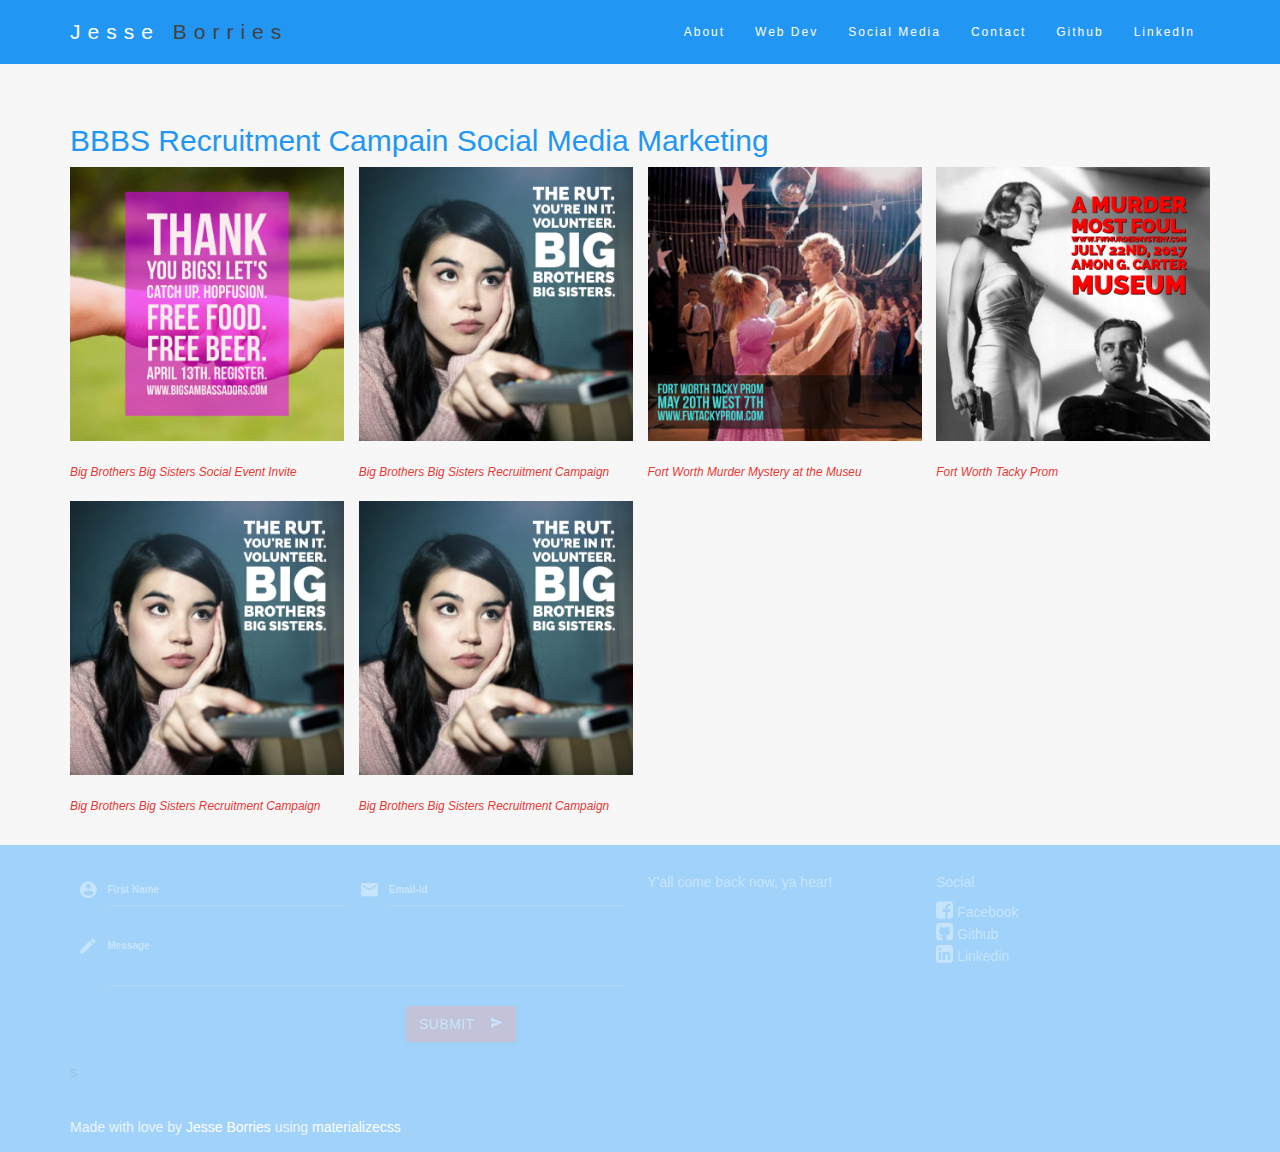
==== www/bbbs-recruit.html @ a1331c25 "sixth commit" ====
<!DOCTYPE html>
<html>
<head>
    <meta http-equiv="Content-Type" content="text/html; charset=UTF-8"/>
    <meta name="viewport" content="width=device-width, initial-scale=1, maximum-scale=1.0, user-scalable=no"/>
    <meta name="theme-color" content="#2196F3">
    <title>Howdy Y'all!</title>

    <!-- CSS  -->
    <link href="min/plugin-min.css" type="text/css" rel="stylesheet">
    <link href="min/custom-min.css" type="text/css" rel="stylesheet" >
    <link href="css/bootstrap.min.css" rel="stylesheet">
    <!--JQuery-->
       <script src="https://ajax.googleapis.com/ajax/libs/jquery/3.1.1/jquery.min.js"></script>

       <script src="https://ajax.googleapis.com/ajax/libs/jquery/2.2.4/jquery.min.js"></script>

       <script src="js/jquery.js"></script>

       <!-- Bootstrap Core JavaScript -->
       <script src="js/bootstrap.js"></script>
       <script src="js/bootstrap.min.js"></script>
       <script src="min/plugin-min.js"></script>
       <script src="min/custom-min.js"></script>


       <script>

              $(window).on("load",function() {
                function fade(pageLoad) {
                  var windowTop=$(window).scrollTop(), windowBottom=windowTop+$(window).innerHeight();
                  var min=0.3, max=1.0, threshold=0.02;

                  $(".fade").each(function() {
                    /* Check the location of each desired element */
                    var objectHeight=$(this).outerHeight(), objectTop=$(this).offset().top, objectBottom=$(this).offset().top+objectHeight;

                    /* Fade element in/out based on its visible percentage */
                    if (objectTop < windowTop) {
                      if (objectBottom > windowTop) {$(this).fadeTo(0,min+((max-min)*((objectBottom-windowTop)/objectHeight)));}
                      else if ($(this).css("opacity")>=min+threshold || pageLoad) {$(this).fadeTo(0,min);}
                    } else if (objectBottom > windowBottom) {
                      if (objectTop < windowBottom) {$(this).fadeTo(0,min+((max-min)*((windowBottom-objectTop)/objectHeight)));}
                      else if ($(this).css("opacity")>=min+threshold || pageLoad) {$(this).fadeTo(0,min);}
                    } else if ($(this).css("opacity")<=max-threshold || pageLoad) {$(this).fadeTo(0,max);}
                  });
                } fade(true); //fade elements on page-load
                $(window).scroll(function(){fade(false);}); //fade elements on scroll
              });

          </script>



</head>
<body id="top" class="scrollspy">

<!-- Pre Loader -->
<div id="loader-wrapper">
    <div id="loader"></div>

    <div class="loader-section section-left"></div>
    <div class="loader-section section-right"></div>

</div>

<!--Navigation-->
 <div class="navbar-fixed">
    <nav id="nav_f" class="default_color" role="navigation">
        <div class="container">
            <div class="nav-wrapper">
            <a href="#" id="logo-container" class="brand-logo">Jesse <span style="color:#424243;">Borries</span></a>
                <ul class="right hide-on-med-and-down">
                    <li><a href="#intro">About</a></li>
                    <li><a href="#work">Web Dev</a></li>
                    <li><a href="#team">Social Media</a></li>
                    <li><a href="#contact">Contact</a></li>
                    <li><a href="https://github.com/jborries" target="_blank">Github</a></li>
                    <li><a href="https://linkedin.com/in/jesse-borries" target="_blank">LinkedIn</a>
                </ul>
                <ul id="nav-mobile" class="side-nav">
                    <li><a href="#intro">About</a></li>
                    <li><a href="#work">Web Dev</a></li>
                    <li><a href="#team">Social Media</a></li>
                    <li><a href="#contact">Contact</a></li>
                    <li><a href="https://github.com/jborries" target="_blank">Github</a></li>
                    <li><a href="https://linkedin.com/in/jesse-borries" target="_blank">LinkedIn</a>
                </ul>
            <a href="#" data-activates="nav-mobile" class="button-collapse"><i class="mdi-navigation-menu"></i></a>
            </div>
        </div>
    </nav>
</div>

<body>
    <div class="section scrollspy" id="team">
        <div class="container">
            <h2 class="header text_b fade"> BBBS Recruitment Campain Social Media Marketing </h2>
            <div class="row">
                <div class="col s12 m3 fade">
                        <div class="waves-effect waves-block waves-light fade">
                            <img class="activator" src="img/bbbs9.jpg" style="max-width: 100%; max-height:100%;">
                        </div>
                        <div class="card-content">
                            <span class="card-title activator grey-text text-darken-4 fade"><br/>
                                <small><em><a class="red-text text-darken-1 fade" href="#">Big Brothers Big Sisters Social Event Invite</a></em></small>
                            </span>
                        </div>
                </div>

                <div class="col s12 m3 fade">
                            <div class="waves-effect waves-block waves-light fade">
                            <img class="activator" src="img/bbbs7.jpg" style="max-width:100%; max-height:100%;">
                        </div>
                        <div class="card-content">
                            <span class="card-title activator grey-text text-darken-4 fade"><br/>
                                <small><em><a class="red-text text-darken-1" href="http://www.bbbstx.org">Big Brothers Big Sisters Recruitment Campaign</a></em></small>
                            </span>
                        </div>
                </div>

                <div class="col s12 m3 fade">
                        <div class="waves-effect waves-block waves-light fade">
                           <img class="activator" src="img/PromInvite.jpg" style="max-width:100%; max-height:100%;">
                        </div>
                        <div class="card-content">
                            <span class="card-title activator grey-text text-darken-4 fade"><br>
                                <small><em><a class="red-text text-darken-1" href="https://www.fwmurdermystery.com">Fort Worth Murder Mystery at the Museu </a></em></small></span>
                        </div>
                </div>

                <div class="col s12 m3 fade">

                        <div class="waves-effect waves-block waves-light fade">
                            <img class="activator" src="img/2.jpg" style="max-width:100%; max-height:100%;">
                        </div>
                        <div class="card-content">
                            <span class="card-title activator grey-text text-darken-4 fade"><br/>
                                <small><em><a class="red-text text-darken-1" href="https://www.fortworthtackyprom.com">Fort Worth Tacky Prom </a></em></small></span>
                        </div>

                </div>
            </div>

        <div class="row">
            <div class="col s12 m3 fade">
                        <div class="waves-effect waves-block waves-light fade">
                        <img class="activator" src="img/bbbs7.jpg" style="max-width:100%; max-height:100%;">
                    </div>
                    <div class="card-content">
                        <span class="card-title activator grey-text text-darken-4 fade"><br/>
                            <small><em><a class="red-text text-darken-1" href="http://www.bbbstx.org">Big Brothers Big Sisters Recruitment Campaign</a></em></small>
                        </span>
                    </div>
            </div>

            <div class="col s12 m3 fade">
                        <div class="waves-effect waves-block waves-light fade">
                        <img class="activator" src="img/bbbs7.jpg" style="max-width:100%; max-height:100%;">
                    </div>
                    <div class="card-content">
                        <span class="card-title activator grey-text text-darken-4 fade"><br/>
                            <small><em><a class="red-text text-darken-1" href="http://www.bbbstx.org">Big Brothers Big Sisters Recruitment Campaign</a></em></small>
                        </span>
                    </div>
                </div>
            </div>
        </div>
    </div>


    <!--Footer-->
    <footer id="contact" class="page-footer default_color scrollspy fade">
        <div class="container fade">
            <div class="row">
                <div class="col l6 s12">
                    <!--PHP Contact Form-->
                    <form class="col s12" action="contact.php" method="post">
                        <div class="row">
                            <div class="input-field col s6">
                                <i class="mdi-action-account-circle prefix white-text"></i>
                                <input id="icon_prefix" name="name" type="text" class="validate white-text">
                                <label for="icon_prefix" class="white-text">First Name</label>
                            </div>
                            <div class="input-field col s6">
                                <i class="mdi-communication-email prefix white-text"></i>
                                <input id="icon_email" name="email" type="email" class="validate white-text">
                                <label for="icon_email" class="white-text">Email-id</label>
                            </div>
                            <div class="input-field col s12">
                                <i class="mdi-editor-mode-edit prefix white-text"></i>
                                <textarea id="icon_prefix2" name="message" class="materialize-textarea white-text"></textarea>
                                <label for="icon_prefix2" class="white-text">Message</label>
                            </div>
                            <div class="col offset-s7 s5">
                                <button class="btn waves-effect waves-light red darken-1" type="submit">Submit
                                    <i class="mdi-content-send right white-text"></i>
                                </button>
                            </div>
                        </div>
                    </form>
                    <!--End PHP Contact Form-->s
                </div>
                <div class="col l3 s12">
                    <h5 class="white-text"> Y'all come back now, ya hear!</h5>
                    <ul>
                        <li><a class="white-text" href=""></a></li>
                    </ul>
                </div>
                <div class="col l3 s12">
                    <h5 class="white-text">Social</h5>
                    <ul>
                                          <li>
                            <a class="white-text" href="https://www.facebook.com/public/jesse-borries">
                                <i class="small fa fa-facebook-square white-text"></i> Facebook
                            </a>
                        </li>
                        <li>
                            <a class="white-text" href="https://github.com/jborries">
                                <i class="small fa fa-github-square white-text"></i> Github
                            </a>
                        </li>
                        <li>
                            <a class="white-text" href="https://www.linkedin.com/in/jesse-borries">
                                <i class="small fa fa-linkedin-square white-text"></i> Linkedin
                            </a>
                        </li>
                    </ul>
                </div>
            </div>
        </div>
        <div class="footer-copyright default_color">
            <div class="container">
                Made with love by <a class="white-text" href="">Jesse Borries</a> using <a class="white-text" href="http://materializecss.com/">materializecss</a>
            </div>
        </div>
    </footer>


        <!--  Scripts-->
        <!-- jQuery -->
        <script src="js/jquery.js"></script>

        <!-- Bootstrap Core JavaScript -->
        <script src="js/bootstrap.min.js"></script>
        <script>
            $('.carousel').carousel({
                interval: 4000 //changes the speed
            })
        </script>


        </body>
    </html>
---- www/min/custom-min.css ----
.default_color{background-color:#2196F3 !important}.default_color_text{color:#2196F3 !important}.icon-block{padding:0
15px}#intro,#work,#team{padding-top:4rem}#index-banner{min-height:632px;max-height:864px;position:relative;background-color:#2196F3}#nav_f{box-shadow:none !important;-webkit-box-shadow:none !important}.text_h{padding:15% 0;font-size:6.0em;font-weight:100;color:white}.brand-logo{position:absolute;color:#fff;display:inline-block;font-size:2.1rem;font-style:normal;font-weight:100;padding:0;letter-spacing:7px}.text_h2{font-weight:100;margin-bottom:4%;line-height:4.5rem}.span_h2{font-weight:300;color:#2196F3}.text_b{color:#2196F3}.in{font-weight:400 !important;font-style:normal !important}.promo
i{color:#2196F3;font-size:7rem;display:block}.card-content
a{color:#2196F3}.card-content a:hover{color:#2196F3}#work,#team{background:rgb(247,247,247)}.text_pink{color:#EF9A9A}nav ul
a{font-size:1.2rem;color:#FFF;letter-spacing:2px;display:block;font-weight:300;padding:0px
15px}.cd-headline.type .cd-words-wrapper{vertical-align:top;overflow:hidden}.cd-headline.type .cd-words-wrapper::after{content:'';position:absolute;right:0;top:50%;bottom:auto;-webkit-transform:translateY(-50%);-moz-transform:translateY(-50%);-ms-transform:translateY(-50%);-o-transform:translateY(-50%);transform:translateY(-50%);height:90%;width:1px;background-color:#aebcb9}.cd-headline.type .cd-words-wrapper.waiting::after{-webkit-animation:cd-pulse 1s infinite;-moz-animation:cd-pulse 1s infinite;animation:cd-pulse 1s infinite}.cd-headline.type .cd-words-wrapper.selected{background-color:#424243}.cd-headline.type .cd-words-wrapper.selected::after{visibility:hidden}.cd-headline.type .cd-words-wrapper.selected
b{color:#2196F3}.cd-headline.type
b{visibility:hidden}.cd-headline.type b.is-visible{visibility:visible}.cd-headline.type
i{position:absolute;visibility:hidden}.cd-headline.type
i.in{position:relative;visibility:visible}@-webkit-keyframes cd-pulse{0%{-webkit-transform:translateY(-50%) scale(1);opacity:1}40%{-webkit-transform:translateY(-50%) scale(0.9);opacity:0}100%{-webkit-transform:translateY(-50%) scale(0);opacity:0}}@-moz-keyframes cd-pulse{0%{-moz-transform:translateY(-50%) scale(1);opacity:1}40%{-moz-transform:translateY(-50%) scale(0.9);opacity:0}100%{-moz-transform:translateY(-50%) scale(0);opacity:0}}@keyframes cd-pulse{0%{-webkit-transform:translateY(-50%) scale(1);-moz-transform:translateY(-50%) scale(1);-ms-transform:translateY(-50%) scale(1);-o-transform:translateY(-50%) scale(1);transform:translateY(-50%) scale(1);opacity:1}40%{-webkit-transform:translateY(-50%) scale(0.9);-moz-transform:translateY(-50%) scale(0.9);-ms-transform:translateY(-50%) scale(0.9);-o-transform:translateY(-50%) scale(0.9);transform:translateY(-50%) scale(0.9);opacity:0}100%{-webkit-transform:translateY(-50%) scale(0);-moz-transform:translateY(-50%) scale(0);-ms-transform:translateY(-50%) scale(0);-o-transform:translateY(-50%) scale(0);transform:translateY(-50%) scale(0);opacity:0}}#preloader{position:fixed;top:0;left:0;right:0;bottom:0;background-color:#fff;z-index:1200}#status{width:200px;height:200px;position:absolute;left:50%;top:50%;background-image:url(/img/status.gif);background-repeat:no-repeat;background-position:center;margin:-100px 0 0 -100px}@media only screen and (max-width: 480px){.text_h{padding:4% 0;font-size:5em;font-weight:100;color:white}}input,textarea{border-bottom:1px solid #fff}nav a.button-collapse{left:-25px}.card-avatar .waves-effect{text-align:center;margin-top:20px}.card-avatar
img{height:150px;width:150px;border-radius:75px}.card-avatar .card-content{text-align:center}.card .card-content
p{margin:15px
0px}.card-avatar .card-content
i{font-size:1.5rem}.card-avatar .card-content .card-title{line-height:30px !important}.parallax-container{max-height:1000px}footer.page-footer{margin-top:0px !important}
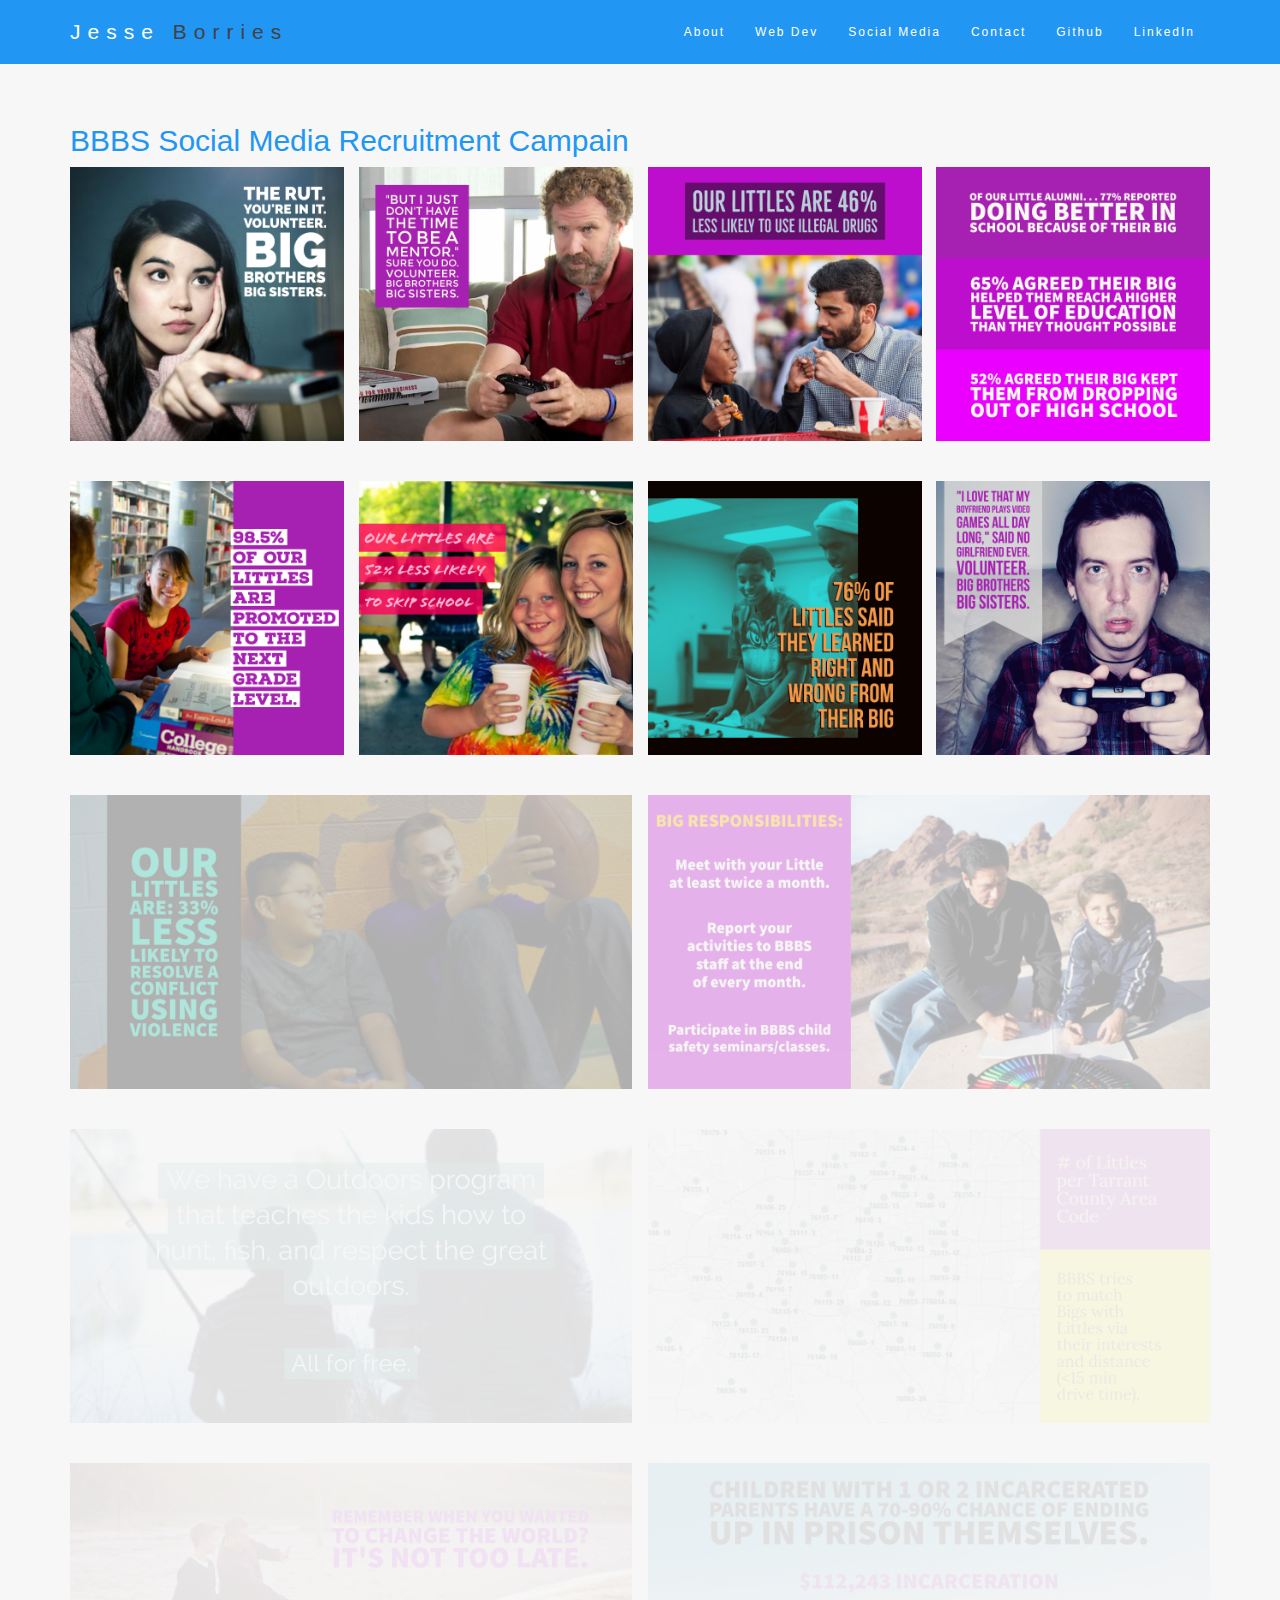
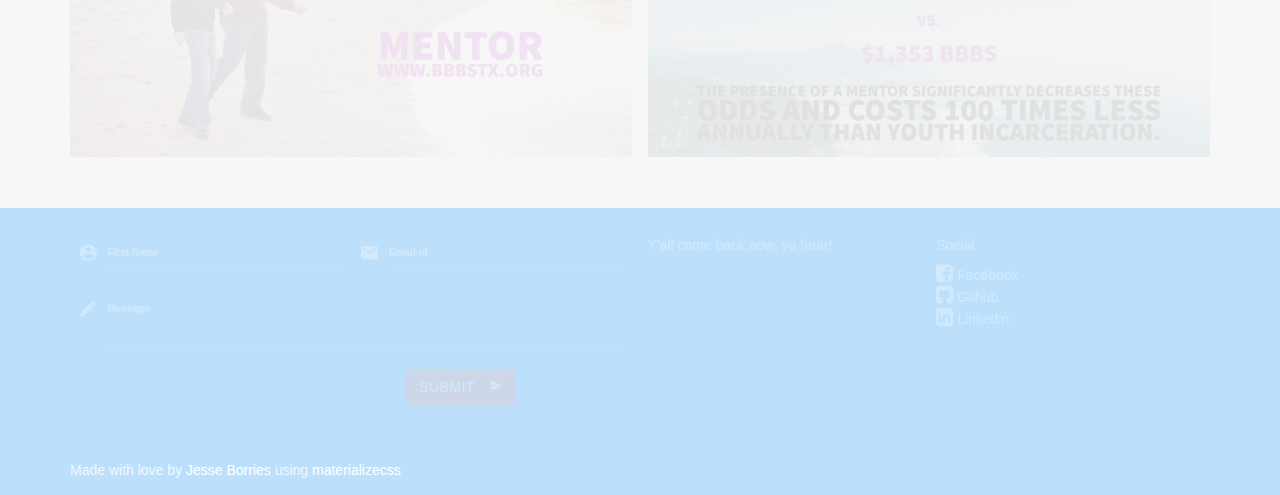
==== commit 80c6bee7: "seventh commit" ====
--- a/www/bbbs-recruit.html
+++ b/www/bbbs-recruit.html
@@ -1,169 +1,259 @@
 <!DOCTYPE html>
 <html>
+
 <head>
-    <meta http-equiv="Content-Type" content="text/html; charset=UTF-8"/>
-    <meta name="viewport" content="width=device-width, initial-scale=1, maximum-scale=1.0, user-scalable=no"/>
+    <meta http-equiv="Content-Type" content="text/html; charset=UTF-8" />
+    <meta name="viewport" content="width=device-width, initial-scale=1, maximum-scale=1.0, user-scalable=no" />
     <meta name="theme-color" content="#2196F3">
     <title>Howdy Y'all!</title>
 
     <!-- CSS  -->
     <link href="min/plugin-min.css" type="text/css" rel="stylesheet">
-    <link href="min/custom-min.css" type="text/css" rel="stylesheet" >
+    <link href="min/custom-min.css" type="text/css" rel="stylesheet">
     <link href="css/bootstrap.min.css" rel="stylesheet">
     <!--JQuery-->
-       <script src="https://ajax.googleapis.com/ajax/libs/jquery/3.1.1/jquery.min.js"></script>
-
-       <script src="https://ajax.googleapis.com/ajax/libs/jquery/2.2.4/jquery.min.js"></script>
-
-       <script src="js/jquery.js"></script>
-
-       <!-- Bootstrap Core JavaScript -->
-       <script src="js/bootstrap.js"></script>
-       <script src="js/bootstrap.min.js"></script>
-       <script src="min/plugin-min.js"></script>
-       <script src="min/custom-min.js"></script>
-
-
-       <script>
-
-              $(window).on("load",function() {
-                function fade(pageLoad) {
-                  var windowTop=$(window).scrollTop(), windowBottom=windowTop+$(window).innerHeight();
-                  var min=0.3, max=1.0, threshold=0.02;
-
-                  $(".fade").each(function() {
+    <script src="https://ajax.googleapis.com/ajax/libs/jquery/3.1.1/jquery.min.js"></script>
+
+    <script src="https://ajax.googleapis.com/ajax/libs/jquery/2.2.4/jquery.min.js"></script>
+
+    <script src="js/jquery.js"></script>
+
+    <!-- Bootstrap Core JavaScript -->
+    <script src="js/bootstrap.js"></script>
+    <script src="js/bootstrap.min.js"></script>
+    <script src="min/plugin-min.js"></script>
+    <script src="min/custom-min.js"></script>
+
+
+    <script>
+        $(window).on("load", function() {
+            function fade(pageLoad) {
+                var windowTop = $(window).scrollTop(),
+                    windowBottom = windowTop + $(window).innerHeight();
+                var min = 0.3,
+                    max = 1.0,
+                    threshold = 0.02;
+
+                $(".fade").each(function() {
                     /* Check the location of each desired element */
-                    var objectHeight=$(this).outerHeight(), objectTop=$(this).offset().top, objectBottom=$(this).offset().top+objectHeight;
+                    var objectHeight = $(this).outerHeight(),
+                        objectTop = $(this).offset().top,
+                        objectBottom = $(this).offset().top + objectHeight;
 
                     /* Fade element in/out based on its visible percentage */
                     if (objectTop < windowTop) {
-                      if (objectBottom > windowTop) {$(this).fadeTo(0,min+((max-min)*((objectBottom-windowTop)/objectHeight)));}
-                      else if ($(this).css("opacity")>=min+threshold || pageLoad) {$(this).fadeTo(0,min);}
+                        if (objectBottom > windowTop) {
+                            $(this).fadeTo(0, min + ((max - min) * ((objectBottom - windowTop) / objectHeight)));
+                        } else if ($(this).css("opacity") >= min + threshold || pageLoad) {
+                            $(this).fadeTo(0, min);
+                        }
                     } else if (objectBottom > windowBottom) {
-                      if (objectTop < windowBottom) {$(this).fadeTo(0,min+((max-min)*((windowBottom-objectTop)/objectHeight)));}
-                      else if ($(this).css("opacity")>=min+threshold || pageLoad) {$(this).fadeTo(0,min);}
-                    } else if ($(this).css("opacity")<=max-threshold || pageLoad) {$(this).fadeTo(0,max);}
-                  });
-                } fade(true); //fade elements on page-load
-                $(window).scroll(function(){fade(false);}); //fade elements on scroll
-              });
-
-          </script>
+                        if (objectTop < windowBottom) {
+                            $(this).fadeTo(0, min + ((max - min) * ((windowBottom - objectTop) / objectHeight)));
+                        } else if ($(this).css("opacity") >= min + threshold || pageLoad) {
+                            $(this).fadeTo(0, min);
+                        }
+                    } else if ($(this).css("opacity") <= max - threshold || pageLoad) {
+                        $(this).fadeTo(0, max);
+                    }
+                });
+            }
+            fade(true); //fade elements on page-load
+            $(window).scroll(function() {
+                fade(false);
+            }); //fade elements on scroll
+        });
+    </script>
 
 
 
 </head>
+
 <body id="top" class="scrollspy">
 
-<!-- Pre Loader -->
-<div id="loader-wrapper">
-    <div id="loader"></div>
-
-    <div class="loader-section section-left"></div>
-    <div class="loader-section section-right"></div>
-
+    <!-- Pre Loader -->
+    <div id="loader-wrapper">
+        <div id="loader"></div>
+
+        <div class="loader-section section-left"></div>
+        <div class="loader-section section-right"></div>
+
+    </div>
+
+    <!--Navigation-->
+    <div class="navbar-fixed">
+        <nav id="nav_f" class="default_color" role="navigation">
+            <div class="container">
+                <div class="nav-wrapper">
+                    <a href="#" id="logo-container" class="brand-logo">Jesse <span style="color:#424243;">Borries</span></a>
+                    <ul class="right hide-on-med-and-down">
+                        <li><a href="http://www.jesseborries.com/#about">About</a></li>
+                        <li><a href="http://www.jesseborries.com/#work">Web Dev</a></li>
+                        <li><a href="http://www.jesseborries.com/#team">Social Media</a></li>
+                        <li><a href="http://www.jesseborries.com/#contact">Contact</a></li>
+                        <li><a href="https://github.com/jborries" target="_blank">Github</a></li>
+                        <li><a href="https://linkedin.com/in/jesse-borries" target="_blank">LinkedIn</a>
+                    </ul>
+                    <ul id="nav-mobile" class="side-nav">
+                        <li><a href="http://www.jesseborries.com/#about">About</a></li>
+                        <li><a href="http://www.jesseborries.com/#work">Web Dev</a></li>
+                        <li><a href="http://www.jesseborries.com/#team">Social Media</a></li>
+                        <li><a href="http://www.jesseborries.com/#contact">Contact</a></li>
+                        <li><a href="https://github.com/jborries" target="_blank">Github</a></li>
+                        <li><a href="https://linkedin.com/in/jesse-borries" target="_blank">LinkedIn</a>
+                    </ul>
+                    <a href="#" data-activates="nav-mobile" class="button-collapse"><i class="mdi-navigation-menu"></i></a>
+                </div>
+            </div>
+        </nav>
+    </div>
+
+    <body>
+        <div class="section scrollspy" id="team">
+            <div class="container">
+                <h2 class="header text_b fade"> BBBS Social Media Recruitment Campain</h2>
+                <div class="row">
+                    <div class="col s12 m3 fade">
+                        <div class="waves-effect waves-block waves-light fade">
+                            <img class="activator" src="img/bbbs7.jpg" style="max-width: 100%; max-height:100%;">
+                        </div>
+                        <div class="card-content">
+                            <span class="card-title activator grey-text text-darken-4 fade"><br/>
+                            </span>
+                        </div>
+                    </div>
+
+                    <div class="col s12 m3 fade">
+                        <div class="waves-effect waves-block waves-light fade">
+                            <img class="activator" src="img/bbbs8.jpg" style="max-width:100%; max-height:100%;">
+                        </div>
+                        <div class="card-content">
+                            <span class="card-title activator grey-text text-darken-4 fade"><br/>
+                            </span>
+                        </div>
+                    </div>
+
+
+                    <div class="col s12 m3 fade">
+
+                        <div class="waves-effect waves-block waves-light fade">
+                            <img class="activator" src="img/bbbs10.jpg" style="max-width:100%; max-height:100%;">
+                        </div>
+                        <div class="card-content">
+                            <span class="card-title activator grey-text text-darken-4 fade"><br/></span>
+                        </div>
+                    </div>
+
+
+                    <div class="col s12 m3 fade">
+                        <div class="waves-effect waves-block waves-light fade">
+                            <img class="activator" src="img/bbbs11.jpg" style="max-width:100%; max-height:100%;">
+                        </div>
+                        <div class="card-content">
+                            <span class="card-title activator grey-text text-darken-4 fade"><br/></small>
+                        </span>
+                        </div>
+                    </div>
+                </div>
+                <div class="row">
+                    <div class="col s12 m3 fade">
+                        <div class="waves-effect waves-block waves-light fade">
+                            <img class="activator" src="img/bbbs12.jpg" style="max-width:100%; max-height:100%;">
+                        </div>
+                        <div class="card-content">
+                            <span class="card-title activator grey-text text-darken-4 fade"><br/></small>
+                        </span>
+                        </div>
+                    </div>
+
+                    <div class="col s12 m3 fade">
+                        <div class="waves-effect waves-block waves-light fade">
+                            <img class="activator" src="img/bbbs13.jpg" style="max-width:100%; max-height:100%;">
+                        </div>
+                        <div class="card-content">
+                            <span class="card-title activator grey-text text-darken-4 fade"><br><span>
+                        </div>
+                </div>
+
+                <div class="col s12 m3 fade">
+                        <div class="waves-effect waves-block waves-light fade">
+                           <img class="activator" src="img/bbbs14.jpg" style="max-width:100%; max-height:100%;">
+                        </div>
+                        <div class="card-content">
+                            <span class="card-title activator grey-text text-darken-4 fade"><br><span>
+                        </div>
+                </div>
+
+                <div class="col s12 m3 fade">
+                        <div class="waves-effect waves-block waves-light fade">
+                           <img class="activator" src="img/bbbs18.jpg" style="max-width:100%; max-height:100%;">
+                        </div>
+                        <div class="card-content">
+                            <span class="card-title activator grey-text text-darken-4 fade"><br><span>
+                        </div>
+                </div>
+            </div>
+
+ <div class="row">
+     <div class="col s12 m6 fade">
+             <div class="waves-effect waves-block waves-light fade">
+                <img class="activator" src="img/bbbs15.jpg" style="max-width:100%; max-height:100%;">
+             </div>
+             <div class="card-content">
+                 <span class="card-title activator grey-text text-darken-4 fade"><br><span>
+             </div>
+     </div>
+
+     <div class="col s12 m6 fade">
+             <div class="waves-effect waves-block waves-light fade">
+                <img class="activator" src="img/bbbs16.jpg" style="max-width:100%; max-height:100%;">
+             </div>
+             <div class="card-content">
+                 <span class="card-title activator grey-text text-darken-4 fade"><br><span>
+             </div>
+     </div>
+ </div>
+
+ <div class="row">
+     <div class="col s12 m6 fade">
+             <div class="waves-effect waves-block waves-light fade">
+                <img class="activator" src="img/bbbs17.jpg" style="max-width:100%; max-height:100%;">
+             </div>
+             <div class="card-content">
+                 <span class="card-title activator grey-text text-darken-4 fade"><br><span>
+             </div>
+     </div>
+         <div class="col s12 m6 fade">
+                 <div class="waves-effect waves-block waves-light fade">
+                    <img class="activator" src="img/bbbs19.jpg" style="max-width:100%; max-height:100%;">
+                 </div>
+                 <div class="card-content">
+                     <span class="card-title activator grey-text text-darken-4 fade"><br><span>
+                 </div>
+         </div>
+     </div>
+     <div class="row">
+         <div class="col s12 m6 fade">
+                 <div class="waves-effect waves-block waves-light fade">
+                    <img class="activator" src="img/bbbs21.jpg" style="max-width:100%; max-height:100%;">
+                 </div>
+                 <div class="card-content">
+                     <span class="card-title activator grey-text text-darken-4 fade"><br><span>
+                 </div>
+         </div>
+             <div class="col s12 m6 fade">
+                     <div class="waves-effect waves-block waves-light fade">
+                        <img class="activator" src="img/bbbs20.jpg" style="max-width:100%; max-height:100%;">
+                     </div>
+                     <div class="card-content">
+                         <span class="card-title activator grey-text text-darken-4 fade"><br><span>
+                     </div>
+             </div>
 </div>
 
-<!--Navigation-->
- <div class="navbar-fixed">
-    <nav id="nav_f" class="default_color" role="navigation">
-        <div class="container">
-            <div class="nav-wrapper">
-            <a href="#" id="logo-container" class="brand-logo">Jesse <span style="color:#424243;">Borries</span></a>
-                <ul class="right hide-on-med-and-down">
-                    <li><a href="#intro">About</a></li>
-                    <li><a href="#work">Web Dev</a></li>
-                    <li><a href="#team">Social Media</a></li>
-                    <li><a href="#contact">Contact</a></li>
-                    <li><a href="https://github.com/jborries" target="_blank">Github</a></li>
-                    <li><a href="https://linkedin.com/in/jesse-borries" target="_blank">LinkedIn</a>
-                </ul>
-                <ul id="nav-mobile" class="side-nav">
-                    <li><a href="#intro">About</a></li>
-                    <li><a href="#work">Web Dev</a></li>
-                    <li><a href="#team">Social Media</a></li>
-                    <li><a href="#contact">Contact</a></li>
-                    <li><a href="https://github.com/jborries" target="_blank">Github</a></li>
-                    <li><a href="https://linkedin.com/in/jesse-borries" target="_blank">LinkedIn</a>
-                </ul>
-            <a href="#" data-activates="nav-mobile" class="button-collapse"><i class="mdi-navigation-menu"></i></a>
-            </div>
-        </div>
-    </nav>
-</div>
-
-<body>
-    <div class="section scrollspy" id="team">
-        <div class="container">
-            <h2 class="header text_b fade"> BBBS Recruitment Campain Social Media Marketing </h2>
-            <div class="row">
-                <div class="col s12 m3 fade">
-                        <div class="waves-effect waves-block waves-light fade">
-                            <img class="activator" src="img/bbbs9.jpg" style="max-width: 100%; max-height:100%;">
-                        </div>
-                        <div class="card-content">
-                            <span class="card-title activator grey-text text-darken-4 fade"><br/>
-                                <small><em><a class="red-text text-darken-1 fade" href="#">Big Brothers Big Sisters Social Event Invite</a></em></small>
-                            </span>
-                        </div>
-                </div>
-
-                <div class="col s12 m3 fade">
-                            <div class="waves-effect waves-block waves-light fade">
-                            <img class="activator" src="img/bbbs7.jpg" style="max-width:100%; max-height:100%;">
-                        </div>
-                        <div class="card-content">
-                            <span class="card-title activator grey-text text-darken-4 fade"><br/>
-                                <small><em><a class="red-text text-darken-1" href="http://www.bbbstx.org">Big Brothers Big Sisters Recruitment Campaign</a></em></small>
-                            </span>
-                        </div>
-                </div>
-
-                <div class="col s12 m3 fade">
-                        <div class="waves-effect waves-block waves-light fade">
-                           <img class="activator" src="img/PromInvite.jpg" style="max-width:100%; max-height:100%;">
-                        </div>
-                        <div class="card-content">
-                            <span class="card-title activator grey-text text-darken-4 fade"><br>
-                                <small><em><a class="red-text text-darken-1" href="https://www.fwmurdermystery.com">Fort Worth Murder Mystery at the Museu </a></em></small></span>
-                        </div>
-                </div>
-
-                <div class="col s12 m3 fade">
-
-                        <div class="waves-effect waves-block waves-light fade">
-                            <img class="activator" src="img/2.jpg" style="max-width:100%; max-height:100%;">
-                        </div>
-                        <div class="card-content">
-                            <span class="card-title activator grey-text text-darken-4 fade"><br/>
-                                <small><em><a class="red-text text-darken-1" href="https://www.fortworthtackyprom.com">Fort Worth Tacky Prom </a></em></small></span>
-                        </div>
-
-                </div>
-            </div>
-
-        <div class="row">
-            <div class="col s12 m3 fade">
-                        <div class="waves-effect waves-block waves-light fade">
-                        <img class="activator" src="img/bbbs7.jpg" style="max-width:100%; max-height:100%;">
-                    </div>
-                    <div class="card-content">
-                        <span class="card-title activator grey-text text-darken-4 fade"><br/>
-                            <small><em><a class="red-text text-darken-1" href="http://www.bbbstx.org">Big Brothers Big Sisters Recruitment Campaign</a></em></small>
-                        </span>
-                    </div>
-            </div>
-
-            <div class="col s12 m3 fade">
-                        <div class="waves-effect waves-block waves-light fade">
-                        <img class="activator" src="img/bbbs7.jpg" style="max-width:100%; max-height:100%;">
-                    </div>
-                    <div class="card-content">
-                        <span class="card-title activator grey-text text-darken-4 fade"><br/>
-                            <small><em><a class="red-text text-darken-1" href="http://www.bbbstx.org">Big Brothers Big Sisters Recruitment Campaign</a></em></small>
-                        </span>
-                    </div>
-                </div>
+
+
+
             </div>
         </div>
     </div>
@@ -174,8 +264,9 @@
         <div class="container fade">
             <div class="row">
                 <div class="col l6 s12">
-                    <!--PHP Contact Form-->
-                    <form class="col s12" action="contact.php" method="post">
+
+                    <!-- Contact Form-->
+                    <form class="col s12" action="https://formspree.io/jesse.borries@gmail.com" method="post">
                         <div class="row">
                             <div class="input-field col s6">
                                 <i class="mdi-action-account-circle prefix white-text"></i>
@@ -184,7 +275,7 @@
                             </div>
                             <div class="input-field col s6">
                                 <i class="mdi-communication-email prefix white-text"></i>
-                                <input id="icon_email" name="email" type="email" class="validate white-text">
+                                <input id="icon_email" name="_replyto" type="email" class="validate white-text">
                                 <label for="icon_email" class="white-text">Email-id</label>
                             </div>
                             <div class="input-field col s12">
@@ -193,13 +284,14 @@
                                 <label for="icon_prefix2" class="white-text">Message</label>
                             </div>
                             <div class="col offset-s7 s5">
-                                <button class="btn waves-effect waves-light red darken-1" type="submit">Submit
+                                <button class="btn waves-effect waves-light red darken-1" type="submit" value="Send">Submit
                                     <i class="mdi-content-send right white-text"></i>
                                 </button>
                             </div>
                         </div>
                     </form>
-                    <!--End PHP Contact Form-->s
+                    <!--End Contact Form-->
+
                 </div>
                 <div class="col l3 s12">
                     <h5 class="white-text"> Y'all come back now, ya hear!</h5>
